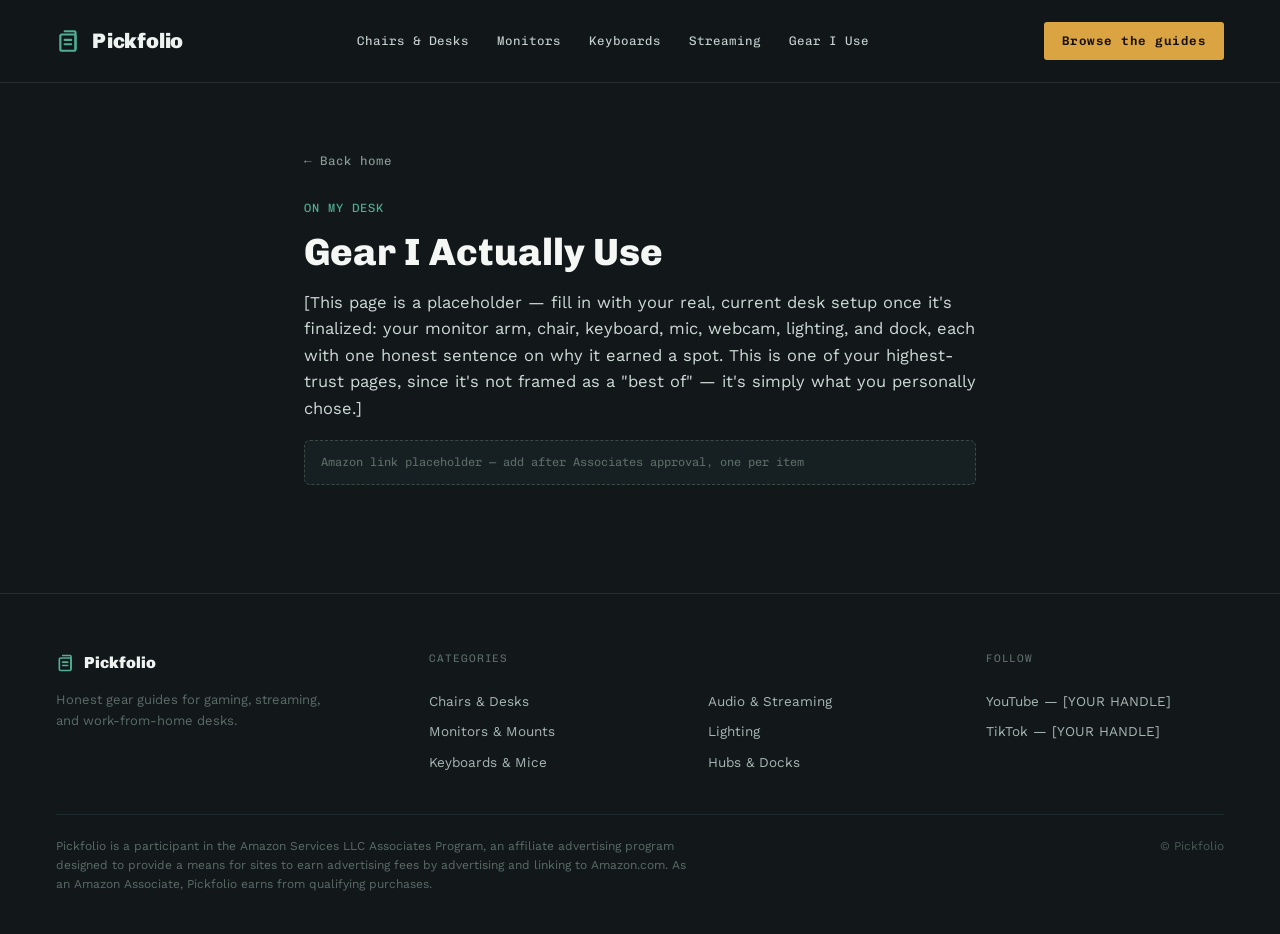
==== gear-i-use.html @ 3bdc1c1b "Initial commit: Pickfolio static site Homepage, 7 buying-guide pages, shared stylesheet, and gear-i-" ====
<!doctype html>
<html lang="en">
<head>
<meta charset="utf-8">
<meta name="viewport" content="width=device-width, initial-scale=1">
<title>Gear I Actually Use | Pickfolio</title>
<meta name="description" content="What's currently on my desk, and why.">
<link rel="stylesheet" href="/styles.css">
</head>
<body>
  <nav class="site-nav">
    <a class="brand" href="/index.html">
      <svg width="26" height="26" viewBox="0 0 24 24" fill="none" stroke="var(--accent2)" stroke-width="2" stroke-linecap="round" stroke-linejoin="round"><path d="M8 3h9a1 1 0 0 1 1 1v15"/><rect x="4" y="6" width="14" height="15" rx="1.5"/><path d="M8 11h6M8 15h6"/></svg>
      <span>Pickfolio</span>
    </a>
    <div class="nav-links">
      <a href="/guides/gaming-office-chairs.html">Chairs & Desks</a>
      <a href="/guides/monitor-arms.html">Monitors</a>
      <a href="/guides/mechanical-keyboards.html">Keyboards</a>
      <a href="/guides/usb-microphones.html">Streaming</a>
      <a href="/gear-i-use.html">Gear I Use</a>
    </div>
    <a class="nav-cta" href="/index.html#guides">Browse the guides</a>
  </nav>
  <main class="article-wrap">
    <a class="back-link" href="/index.html">&larr; Back home</a>
    <div class="article-eyebrow label">On My Desk</div>
    <h1>Gear I Actually Use</h1>
    <p>[This page is a placeholder — fill in with your real, current desk setup once it's finalized: your monitor arm, chair, keyboard, mic, webcam, lighting, and dock, each with one honest sentence on why it earned a spot. This is one of your highest-trust pages, since it's not framed as a "best of" — it's simply what you personally chose.]</p>
    <div class="affiliate-slot">Amazon link placeholder — add after Associates approval, one per item</div>
  </main>
  <footer class="site-footer">
    <div class="footer-grid">
      <div>
        <div class="footer-brand">
          <svg width="20" height="20" viewBox="0 0 24 24" fill="none" stroke="var(--accent2)" stroke-width="2" stroke-linecap="round" stroke-linejoin="round"><path d="M8 3h9a1 1 0 0 1 1 1v15"/><rect x="4" y="6" width="14" height="15" rx="1.5"/><path d="M8 11h6M8 15h6"/></svg>
          <span>Pickfolio</span>
        </div>
        <p class="footer-tag">Honest gear guides for gaming, streaming, and work-from-home desks.</p>
      </div>
      <div class="fcol">
        <div class="fcol-head">Categories</div>
        <a href="/guides/gaming-office-chairs.html">Chairs &amp; Desks</a>
        <a href="/guides/monitor-arms.html">Monitors &amp; Mounts</a>
        <a href="/guides/mechanical-keyboards.html">Keyboards &amp; Mice</a>
      </div>
      <div class="fcol">
        <div class="fcol-head">&nbsp;</div>
        <a href="/guides/usb-microphones.html">Audio &amp; Streaming</a>
        <a href="/guides/led-rgb-strip-lights.html">Lighting</a>
        <a href="/guides/usb-c-hubs-docking-stations.html">Hubs &amp; Docks</a>
      </div>
      <div class="fcol">
        <div class="fcol-head">Follow</div>
        <a href="#">YouTube — [YOUR HANDLE]</a>
        <a href="#">TikTok — [YOUR HANDLE]</a>
      </div>
    </div>
    <div class="footer-bottom">
      <div class="disclosure">Pickfolio is a participant in the Amazon Services LLC Associates Program, an affiliate advertising program designed to provide a means for sites to earn advertising fees by advertising and linking to Amazon.com. As an Amazon Associate, Pickfolio earns from qualifying purchases.</div>
      <div class="copyright">&copy; Pickfolio</div>
    </div>
  </footer>
</body>
</html>
---- styles.css ----
@import url('https://fonts.googleapis.com/css2?family=Chivo:wght@400;600;700;900&family=Chivo+Mono:wght@400;500;600&family=Work+Sans:wght@400;500;600&display=swap');

:root {
  --bg: #12181a;
  --surface: #161f21;
  --surface-2: #1a2422;
  --line: #23302f;
  --line-soft: #1e2a2c;
  --text: #eef2f0;
  --text-strong: #f5f7f5;
  --muted: #8b9a96;
  --muted-2: #5b6b67;
  --accent: #d9a441;
  --accent-ink: #181008;
  --accent2: #4fae94;
}

* { box-sizing: border-box; }

html { scroll-behavior: smooth; }

body {
  margin: 0;
  background: var(--bg);
  color: var(--text);
  font-family: 'Work Sans', ui-sans-serif, system-ui, sans-serif;
  line-height: 1.6;
}

a { color: inherit; text-decoration: none; }
a:hover { opacity: 0.82; }

h1, h2, h3 { font-family: 'Chivo', ui-sans-serif, sans-serif; margin: 0; }

img { max-width: 100%; }

.label {
  font-family: 'Chivo Mono', ui-monospace, monospace;
  text-transform: uppercase;
  letter-spacing: 0.08em;
}

/* NAV */
.site-nav {
  display: flex;
  align-items: center;
  justify-content: space-between;
  padding: 22px 56px;
  border-bottom: 1px solid var(--line);
  position: sticky;
  top: 0;
  background: rgba(18, 24, 26, 0.92);
  backdrop-filter: blur(6px);
  z-index: 10;
  flex-wrap: wrap;
  gap: 16px;
}
.brand { display: flex; align-items: center; gap: 10px; }
.brand span { font-family: 'Chivo', sans-serif; font-weight: 900; font-size: 21px; letter-spacing: -0.01em; }
.nav-links { display: flex; align-items: center; gap: 28px; flex-wrap: wrap; }
.nav-links a { font-family: 'Chivo Mono', monospace; font-size: 12.5px; color: #c7d1cf; }
.nav-cta {
  padding: 9px 18px;
  border-radius: 3px;
  background: var(--accent);
  color: var(--accent-ink);
  font-family: 'Chivo Mono', monospace;
  font-size: 12.5px;
  font-weight: 600;
  letter-spacing: 0.04em;
  white-space: nowrap;
}

/* HERO */
.hero {
  position: relative;
  padding: 96px 56px 80px;
  overflow: hidden;
  border-bottom: 1px solid var(--line);
  background-image:
    linear-gradient(var(--bg), var(--bg)),
    repeating-linear-gradient(0deg, #1c2729 0 1px, transparent 1px 46px),
    repeating-linear-gradient(90deg, #1c2729 0 1px, transparent 1px 46px);
  background-blend-mode: normal;
  opacity: 1;
}
.hero-inner { position: relative; max-width: 680px; }
.hero h1 { font-size: 58px; font-weight: 900; line-height: 1.03; letter-spacing: -0.015em; color: var(--text-strong); text-wrap: balance; }
.hero p { font-size: 18px; color: var(--muted); max-width: 520px; margin: 22px 0 0; }
.hero-ctas { display: flex; gap: 14px; margin-top: 34px; flex-wrap: wrap; }
.btn-primary, .btn-secondary {
  padding: 14px 26px; border-radius: 3px;
  font-family: 'Chivo Mono', monospace; font-size: 13.5px; font-weight: 600; letter-spacing: 0.04em;
  display: inline-block;
}
.btn-primary { background: var(--accent); color: var(--accent-ink); }
.btn-secondary { border: 1px solid #35443f; color: #dbe4e1; }

/* SECTIONS */
.section { padding: 80px 56px 20px; }
.section-head { display: flex; align-items: baseline; justify-content: space-between; margin-bottom: 36px; flex-wrap: wrap; gap: 10px; }
.section-head h2 { font-size: 28px; font-weight: 700; color: var(--text-strong); }

/* CATEGORY GRID */
.cat-grid { display: grid; grid-template-columns: repeat(4, minmax(0,1fr)); gap: 14px; padding-bottom: 60px; }
@media (max-width: 900px) { .cat-grid { grid-template-columns: repeat(2, minmax(0,1fr)); } }
@media (max-width: 560px) { .cat-grid { grid-template-columns: 1fr; } }
.cat-card { background: var(--surface); border: 1px solid var(--line); border-radius: 6px; padding: 24px; display: block; }
.cat-card .cat-title { font-family: 'Chivo', sans-serif; font-weight: 700; font-size: 16.5px; margin-top: 14px; color: var(--text-strong); }
.cat-card .cat-desc { color: var(--muted); font-size: 13.5px; margin-top: 6px; }
.cat-card.soon { background: linear-gradient(155deg, #1d2b28, #161f21); border-color: #2c3d38; display: flex; flex-direction: column; justify-content: space-between; }

/* GUIDE LIST */
.guide-list { display: flex; flex-direction: column; padding-bottom: 20px; }
.guide-row {
  display: flex; gap: 28px; padding: 26px 0; border-top: 1px solid var(--line); align-items: flex-start;
}
.guide-list .guide-row:last-child { border-bottom: 1px solid var(--line); }
.guide-row .g-cat { font-size: 11.5px; color: var(--accent2); width: 140px; flex-shrink: 0; padding-top: 3px; }
.guide-row .g-body { flex: 1; }
.guide-row .g-title { font-family: 'Chivo', sans-serif; font-weight: 700; font-size: 19px; color: var(--text-strong); }
.guide-row .g-excerpt { color: var(--muted); font-size: 14px; margin-top: 8px; max-width: 640px; }
.guide-row .g-arrow { font-size: 11.5px; color: var(--muted-2); flex-shrink: 0; padding-top: 3px; white-space: nowrap; }
@media (max-width: 700px) { .guide-row { flex-direction: column; gap: 8px; } .guide-row .g-cat { width: auto; } }

/* GEAR CALLOUT */
.gear-callout {
  margin: 0 56px 80px; padding: 48px; border-radius: 8px;
  background: linear-gradient(120deg, #1a2422, #161f21); border: 1px solid #263531;
  display: flex; align-items: center; justify-content: space-between; gap: 40px; flex-wrap: wrap;
}
.gear-callout .g-text { max-width: 480px; }
.gear-callout h2 { font-size: 26px; font-weight: 700; color: var(--text-strong); margin-top: 12px; }
.gear-callout p { color: var(--muted); font-size: 14.5px; margin-top: 14px; }

/* FOOTER */
.site-footer { border-top: 1px solid var(--line); padding: 56px 56px 40px; }
.footer-grid { display: grid; grid-template-columns: 1.4fr 1fr 1fr 1fr; gap: 40px; padding-bottom: 40px; }
@media (max-width: 800px) { .footer-grid { grid-template-columns: 1fr 1fr; } }
.footer-grid .fcol { display: flex; flex-direction: column; gap: 9px; font-size: 13.5px; color: #a8b6b3; }
.footer-grid .fcol-head { font-size: 11px; color: var(--muted-2); margin-bottom: 14px; font-family: 'Chivo Mono', monospace; text-transform: uppercase; letter-spacing: 0.08em; }
.footer-brand { display: flex; align-items: center; gap: 8px; }
.footer-brand span { font-family: 'Chivo', sans-serif; font-weight: 900; font-size: 16px; }
.footer-tag { color: var(--muted-2); font-size: 13px; margin-top: 14px; max-width: 280px; }
.footer-bottom { border-top: 1px solid var(--line-soft); padding-top: 22px; display: flex; justify-content: space-between; align-items: flex-start; gap: 24px; flex-wrap: wrap; }
.disclosure { color: var(--muted-2); font-size: 12px; max-width: 640px; }
.copyright { color: #4a5854; font-size: 12px; white-space: nowrap; }

/* GUIDE PAGE (article) */
.article-wrap { max-width: 720px; margin: 0 auto; padding: 64px 24px 100px; }
.article-eyebrow { font-size: 12px; color: var(--accent2); margin-bottom: 14px; }
.article-wrap h1 { font-size: 38px; font-weight: 800; line-height: 1.1; color: var(--text-strong); text-wrap: balance; }
.article-wrap h2 { font-size: 22px; font-weight: 700; color: var(--text-strong); margin-top: 44px; margin-bottom: 4px; }
.article-wrap p { font-size: 16.5px; color: #cfd9d6; margin: 16px 0; }
.article-wrap ul, .article-wrap ol { color: #cfd9d6; font-size: 16.5px; padding-left: 22px; }
.article-wrap li { margin: 8px 0; }
.article-wrap strong { color: var(--text-strong); }
.article-wrap hr { border: none; border-top: 1px solid var(--line); margin: 48px 0 20px; }
.article-wrap em { color: var(--muted); }
.affiliate-slot {
  display: block;
  margin: 18px 0 8px;
  padding: 12px 16px;
  border: 1px dashed #3a4a45;
  border-radius: 6px;
  background: var(--surface);
  color: var(--muted-2);
  font-family: 'Chivo Mono', monospace;
  font-size: 12px;
}
.back-link { display: inline-block; margin-bottom: 28px; font-family: 'Chivo Mono', monospace; font-size: 12.5px; color: var(--muted); }
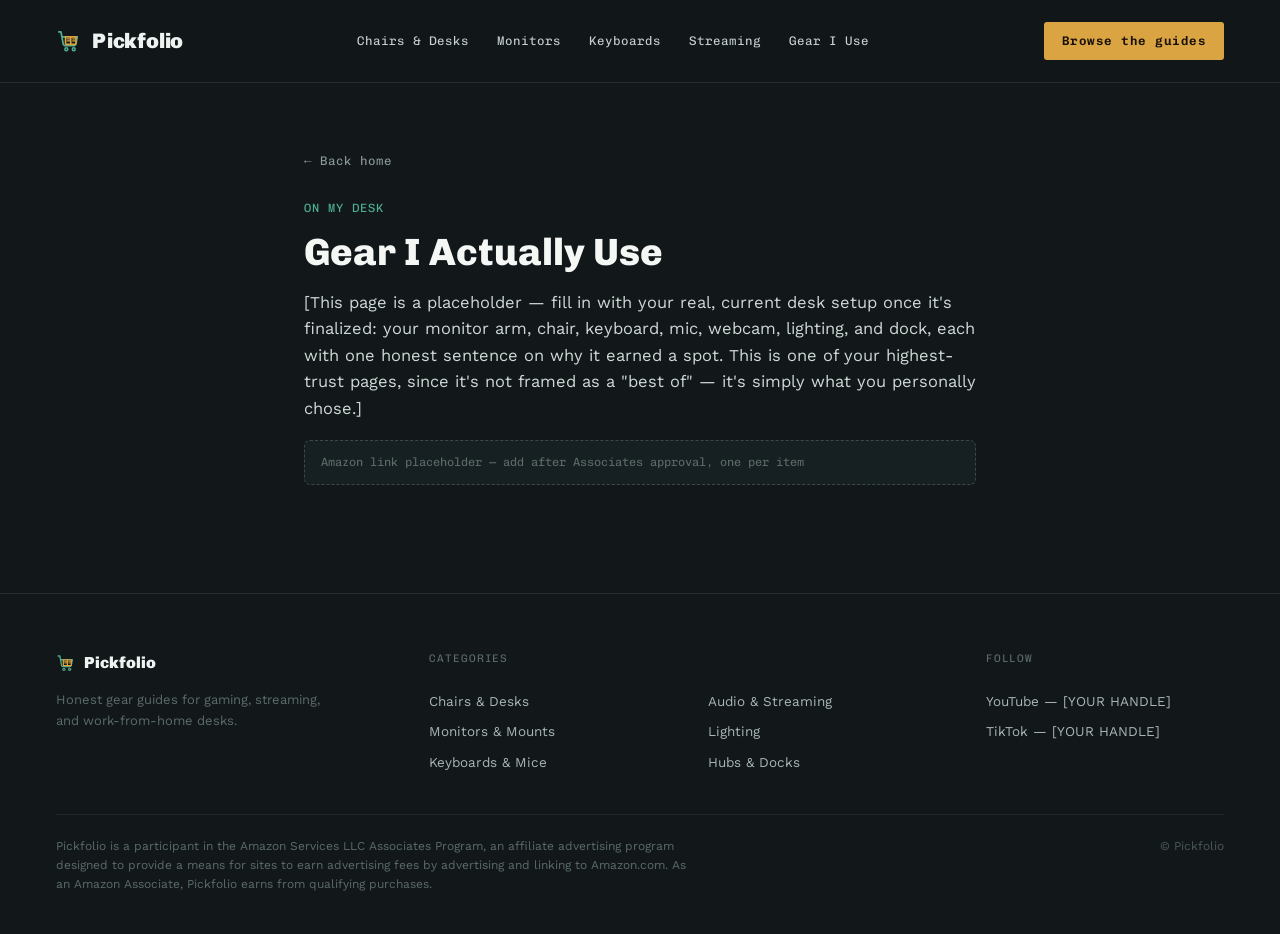
==== commit 343ca5b0: "Replace nav/footer logomark with cart+book icon Swaps the folio icon for a cart-and-book mark that r" ====
--- a/gear-i-use.html
+++ b/gear-i-use.html
@@ -10,7 +10,7 @@
 <body>
   <nav class="site-nav">
     <a class="brand" href="/index.html">
-      <svg width="26" height="26" viewBox="0 0 24 24" fill="none" stroke="var(--accent2)" stroke-width="2" stroke-linecap="round" stroke-linejoin="round"><path d="M8 3h9a1 1 0 0 1 1 1v15"/><rect x="4" y="6" width="14" height="15" rx="1.5"/><path d="M8 11h6M8 15h6"/></svg>
+      <svg width="26" height="26" viewBox="0 0 24 24" fill="none" stroke-linecap="round" stroke-linejoin="round"><path d="M2.6 3.6h2l2.1 11.3a1.6 1.6 0 0 0 1.6 1.3h8.4a1.6 1.6 0 0 0 1.6-1.3l1.3-6.8H6.2" stroke="var(--accent2)" stroke-width="1.6"/><circle cx="9.5" cy="19.6" r="1.35" fill="var(--bg)" stroke="var(--accent2)" stroke-width="1.4"/><circle cx="16.4" cy="19.6" r="1.35" fill="var(--bg)" stroke="var(--accent2)" stroke-width="1.4"/><path d="M8.8 8.2h9.6v6.2a.7.7 0 0 1-.7.7h-8.2a.7.7 0 0 1-.7-.7z" fill="var(--bg)" stroke="var(--accent)" stroke-width="1.5"/><path d="M13.6 8.2v6.9" stroke="var(--accent)" stroke-width="1.5"/><path d="M10.3 10h2.4M10.3 11.9h2.4M15.4 10h2M15.4 11.9h2" stroke="var(--accent)" stroke-width="1.15"/></svg>
       <span>Pickfolio</span>
     </a>
     <div class="nav-links">
@@ -33,7 +33,7 @@
     <div class="footer-grid">
       <div>
         <div class="footer-brand">
-          <svg width="20" height="20" viewBox="0 0 24 24" fill="none" stroke="var(--accent2)" stroke-width="2" stroke-linecap="round" stroke-linejoin="round"><path d="M8 3h9a1 1 0 0 1 1 1v15"/><rect x="4" y="6" width="14" height="15" rx="1.5"/><path d="M8 11h6M8 15h6"/></svg>
+          <svg width="20" height="20" viewBox="0 0 24 24" fill="none" stroke-linecap="round" stroke-linejoin="round"><path d="M2.6 3.6h2l2.1 11.3a1.6 1.6 0 0 0 1.6 1.3h8.4a1.6 1.6 0 0 0 1.6-1.3l1.3-6.8H6.2" stroke="var(--accent2)" stroke-width="1.6"/><circle cx="9.5" cy="19.6" r="1.35" fill="var(--bg)" stroke="var(--accent2)" stroke-width="1.4"/><circle cx="16.4" cy="19.6" r="1.35" fill="var(--bg)" stroke="var(--accent2)" stroke-width="1.4"/><path d="M8.8 8.2h9.6v6.2a.7.7 0 0 1-.7.7h-8.2a.7.7 0 0 1-.7-.7z" fill="var(--bg)" stroke="var(--accent)" stroke-width="1.5"/><path d="M13.6 8.2v6.9" stroke="var(--accent)" stroke-width="1.5"/><path d="M10.3 10h2.4M10.3 11.9h2.4M15.4 10h2M15.4 11.9h2" stroke="var(--accent)" stroke-width="1.15"/></svg>
           <span>Pickfolio</span>
         </div>
         <p class="footer-tag">Honest gear guides for gaming, streaming, and work-from-home desks.</p>
--- a/styles.css
+++ b/styles.css
@@ -169,3 +169,101 @@
   font-size: 12px;
 }
 .back-link { display: inline-block; margin-bottom: 28px; font-family: 'Chivo Mono', monospace; font-size: 12.5px; color: var(--muted); }
+
+/* PICK PHOTO CARD — product photo as a fading background behind the pick heading */
+.pick-card {
+  margin: 18px 0 8px;
+  border-radius: 10px;
+  overflow: hidden;
+  border: 1px solid var(--line);
+  background: var(--surface-2);
+}
+.pick-photo {
+  position: relative;
+  aspect-ratio: 16 / 10;
+  background-color: #eef1ef;
+  background-size: cover;
+  background-position: center;
+}
+.pick-photo::after {
+  content: "";
+  position: absolute;
+  inset: 0;
+  background: linear-gradient(180deg, rgba(18, 24, 26, 0) 32%, rgba(18, 24, 26, 0.6) 62%, var(--surface-2) 97%);
+}
+.pick-photo-text {
+  position: absolute;
+  left: 0;
+  right: 0;
+  bottom: 0;
+  z-index: 1;
+  padding: 22px 26px 18px;
+}
+.pick-photo-text .pick-eyebrow {
+  font-family: 'Chivo Mono', monospace;
+  font-size: 11px;
+  letter-spacing: 0.08em;
+  text-transform: uppercase;
+  color: var(--accent2);
+}
+.pick-photo-text h2 {
+  margin: 6px 0 0;
+  font-size: 25px;
+}
+.pick-photo-text .pick-price {
+  margin-left: 8px;
+  color: var(--accent);
+  font-weight: 400;
+  font-size: 17px;
+}
+.pick-expand {
+  position: absolute;
+  top: 14px;
+  right: 14px;
+  z-index: 2;
+  width: 34px;
+  height: 34px;
+  border-radius: 50%;
+  display: flex;
+  align-items: center;
+  justify-content: center;
+  background: rgba(18, 24, 26, 0.55);
+  border: 1px solid rgba(255, 255, 255, 0.18);
+  color: #eef2f0;
+  cursor: pointer;
+  backdrop-filter: blur(2px);
+}
+.pick-expand:hover { background: rgba(18, 24, 26, 0.78); }
+.pick-body { padding: 18px 26px 24px; }
+.pick-body p { margin: 0 0 14px; }
+.pick-body .affiliate-slot { margin-bottom: 0; }
+
+/* LIGHTBOX */
+.lightbox {
+  position: fixed;
+  inset: 0;
+  display: none;
+  align-items: center;
+  justify-content: center;
+  background: rgba(10, 13, 14, 0.92);
+  padding: 40px;
+  z-index: 100;
+}
+.lightbox.is-open { display: flex; }
+.lightbox img {
+  max-width: min(900px, 100%);
+  max-height: 100%;
+  border-radius: 8px;
+  background: #eef1ef;
+}
+.lightbox-close {
+  position: absolute;
+  top: 22px;
+  right: 26px;
+  background: none;
+  border: none;
+  color: #eef2f0;
+  font-size: 30px;
+  line-height: 1;
+  cursor: pointer;
+}
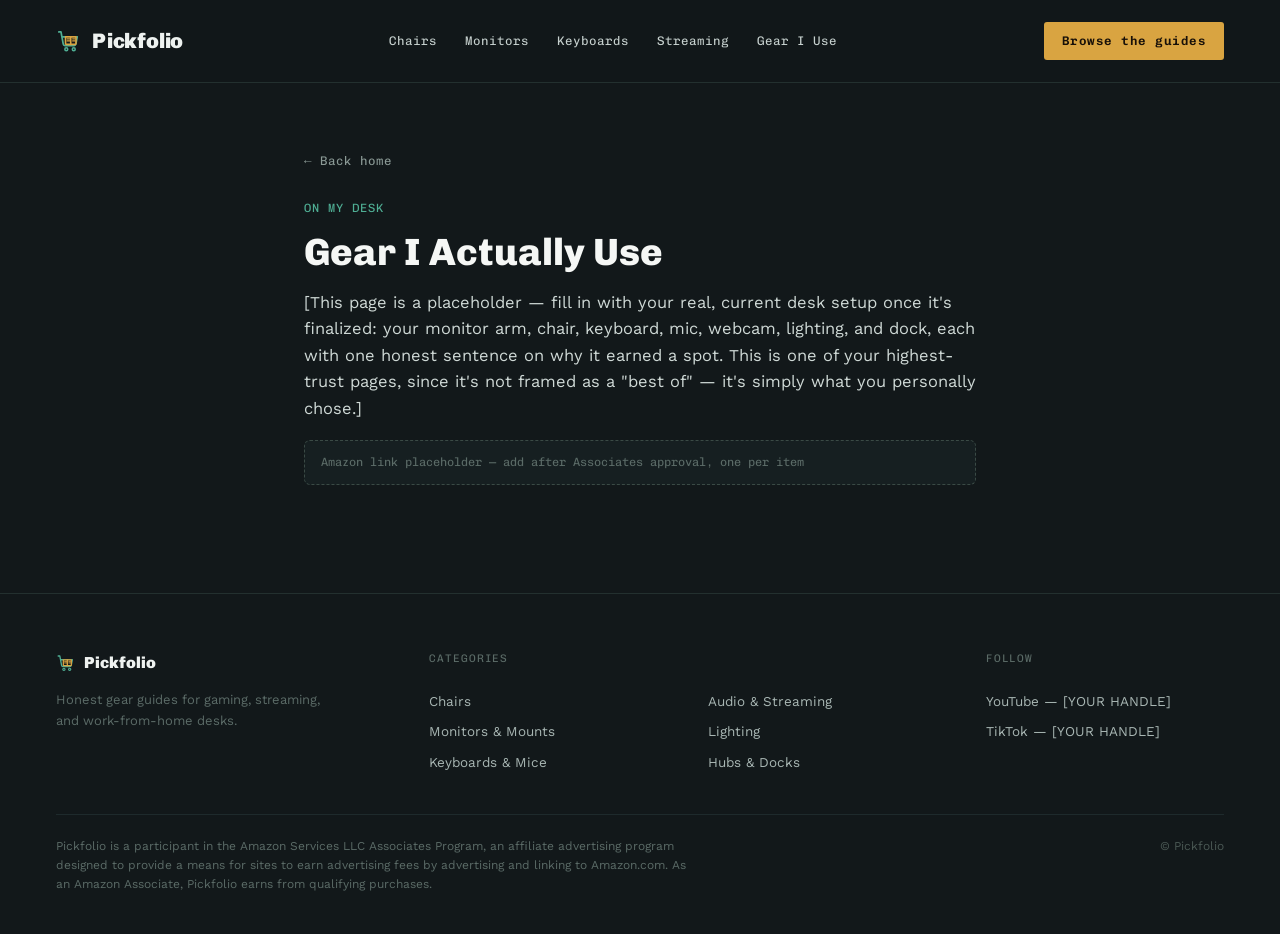
==== commit 56e571e0: "Add chair photo sliders and split Chairs & Desks into two categories Applies the photo slider treatm" ====
--- a/gear-i-use.html
+++ b/gear-i-use.html
@@ -14,7 +14,7 @@
       <span>Pickfolio</span>
     </a>
     <div class="nav-links">
-      <a href="/guides/gaming-office-chairs.html">Chairs & Desks</a>
+      <a href="/guides/gaming-office-chairs.html">Chairs</a>
       <a href="/guides/monitor-arms.html">Monitors</a>
       <a href="/guides/mechanical-keyboards.html">Keyboards</a>
       <a href="/guides/usb-microphones.html">Streaming</a>
@@ -40,7 +40,7 @@
       </div>
       <div class="fcol">
         <div class="fcol-head">Categories</div>
-        <a href="/guides/gaming-office-chairs.html">Chairs &amp; Desks</a>
+        <a href="/guides/gaming-office-chairs.html">Chairs</a>
         <a href="/guides/monitor-arms.html">Monitors &amp; Mounts</a>
         <a href="/guides/mechanical-keyboards.html">Keyboards &amp; Mice</a>
       </div>
--- a/styles.css
+++ b/styles.css
@@ -191,13 +191,44 @@
   inset: 0;
   background: linear-gradient(180deg, rgba(18, 24, 26, 0) 32%, rgba(18, 24, 26, 0.6) 62%, var(--surface-2) 97%);
 }
+.pick-slides { position: absolute; inset: 0; }
+.pick-slide {
+  position: absolute;
+  inset: 0;
+  background-size: cover;
+  background-position: center;
+  opacity: 0;
+  transition: opacity 0.6s ease;
+}
+.pick-slide.is-active { opacity: 1; }
+.pick-dots {
+  position: absolute;
+  left: 0;
+  right: 0;
+  bottom: 0;
+  z-index: 2;
+  display: flex;
+  justify-content: center;
+  gap: 8px;
+  padding: 0 0 14px;
+}
+.pick-dot {
+  width: 7px;
+  height: 7px;
+  padding: 0;
+  border-radius: 50%;
+  border: 1px solid rgba(255, 255, 255, 0.55);
+  background: rgba(255, 255, 255, 0.15);
+  cursor: pointer;
+}
+.pick-dot.is-active { background: var(--accent); border-color: var(--accent); }
 .pick-photo-text {
   position: absolute;
   left: 0;
   right: 0;
   bottom: 0;
   z-index: 1;
-  padding: 22px 26px 18px;
+  padding: 22px 26px 34px;
 }
 .pick-photo-text .pick-eyebrow {
   font-family: 'Chivo Mono', monospace;
